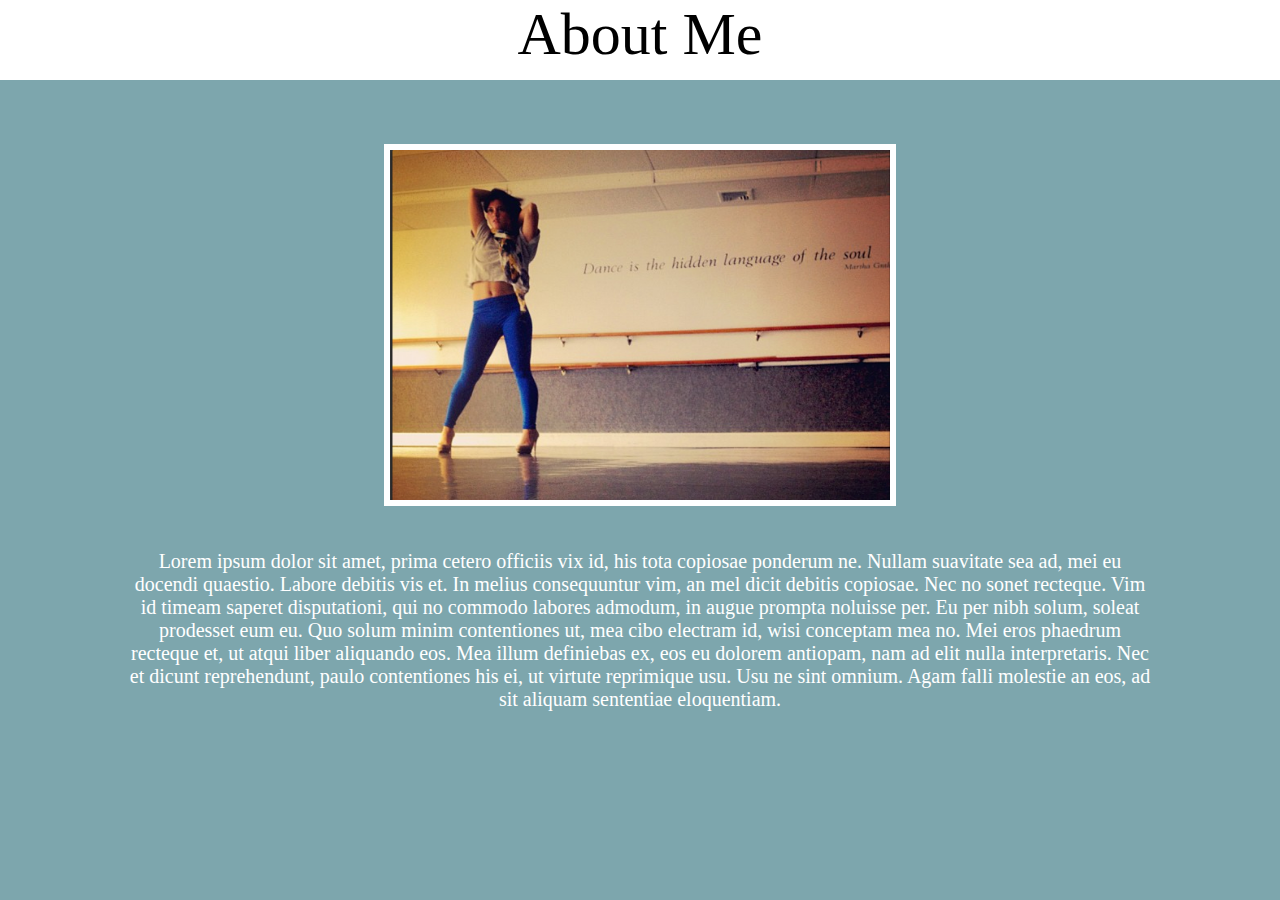
==== about.html @ 2b2ac9a0 "changed over from rails" ====
<!DOCTYPE html>
<html lang="en">
<head>
 <meta charset="UTF-8">
 <link rel="stylesheet" href="styles.css">
 <meta name="viewport" content="width=device-width, initial-scale=1.0">
  <link href="https://fontastic.s3.amazonaws.com/KNH3dH4Hc5GkPn5Rv5vKG9/icons.css" rel="stylesheet">
 <title>Jenna Frechette</title>
</head>
<body>
<header><div class="dropdown">

    <!-- trigger button -->
    <p style="margin: 0;">About Me</p>

    <!-- dropdown menu -->
    <ul class="dropdown-menu">
        <li><a href="/">Home</a></li>
        <li><a href="/teaching.html">Teaching</a></li>
        <li><a href="/performances.html">Performances</a></li>
    </ul>
</div>
</header>
<div class="about" style="text-align: center;">
<img src="images/dance.png" class="aboutpic">
</div>
<div class="container">
	<!-- <img src="images/dance.png" class="aboutpic"> -->
	<p>Lorem ipsum dolor sit amet, prima cetero officiis vix id, his tota copiosae ponderum ne. Nullam suavitate sea ad, mei eu docendi quaestio. Labore debitis vis et. In melius consequuntur vim, an mel dicit debitis copiosae. Nec no sonet recteque. Vim id timeam saperet disputationi, qui no commodo labores admodum, in augue prompta noluisse per. Eu per nibh solum, soleat prodesset eum eu.
Quo solum minim contentiones ut, mea cibo electram id, wisi conceptam mea no. Mei eros phaedrum recteque et, ut atqui liber aliquando eos. Mea illum definiebas ex, eos eu dolorem antiopam, nam ad elit nulla interpretaris. Nec et dicunt reprehendunt, paulo contentiones his ei, ut virtute reprimique usu. Usu ne sint omnium. Agam falli molestie an eos, ad sit aliquam sententiae eloquentiam.</p>
</div>
<footer style="text-align: center;">
	<a href="https://www.facebook.com/jenna.frechette" class="icon-facebook-alt" style="color: black; text-decoration: none;"></a>
	<a href="https://twitter.com/jjfrech" class="icon-twitter" style="color: black; text-decoration: none;"></a>
	<a href="https://instagram.com/jjfrech/" class="icon-instagrem" style="color: black; text-decoration: none;"></a>
	<a href="tel:14107468483" class="icon-call-phone" style="color: black; text-decoration: none;"></a>
	<a href="mailto:Jenna.frechette@gmail.com" class="icon-email-envelope" style="color: black; text-decoration: none;"></a>
</footer>

  <script src="bower_components/jquery/dist/jquery.js"></script>
 <script src="main.js"></script>
</body>
</html>
---- styles.css ----
body {
  background-color: #7da6ad;
  background-image: url(http://www.transparenttextures.com/patterns/brick-wall.png);
  font-family: 'Nixie One', cursive;
  margin: 0px; }

header {
  text-align: center;
  font-family: 'Nixie One', cursive;
  font-weight: strong;
  background: white;
  width: 100%;
  height: 80px;
  text-align: center;
  color: black;
  font-size: 60px; }

nav li {
  list-style-type: none;
  display: inline-block; }

.one {
  position: relative;
  width: 250px;
  height: 350px;
  display: inline-block;
  margin: 15px; }

.jenna1 {
  width: 250px;
  height: 350px;
  vertical-align: middle;
  border: 6px solid white; }

.jenna2 {
  width: 300px;
  height: 500px;
  vertical-align: middle;
  border: 6px solid white; }

.two {
  position: relative;
  width: 300px;
  height: 500px;
  display: inline-block;
  margin: 15px; }

.three {
  width: 250px;
  height: 350px;
  display: inline-block;
  margin: 15px; }

.four {
  position: relative;
  width: 300px;
  height: 500px;
  display: inline-block;
  margin: 15px; }

.wrapper {
  width: 99%;
  display: inline-block;
  padding-top: 30px;
  padding-bottom: 30px;
  text-align: center;
  vertical-align: middle; }

.container {
  text-align: center;
  color: white;
  font-size: 20px;
  margin-left: 10%;
  margin-right: 10%; }

.aboutpic {
  margin-top: 5%;
  width: 500px;
  height: 350px;
  border: 6px solid white;
  margin-bottom: 20px; }

.teach {
  width: 400px;
  height: 400px;
  vertical-align: middle;
  display: inline-block;
  border: 6px solid white; }

.teaching-block {
  padding-top: 2.5%; }

.teaching-block a {
  font-size: 20px;
  text-decoration: none;
  color: white; }

.wrapper-teaching {
  text-align: left;
  margin-left: 15%;
  margin-right: 15%; }

.rage,
.mlone {
  height: 401px;
  width: 401px;
  margin-top: 5%; }

.rage a,
.mlone a {
  font-size: 20px;
  text-decoration: none;
  color: white;
  text-align: center;
  margin-left: 2%; }

.video {
  width: 400px;
  height: 400px;
  vertical-align: middle;
  display: inline-block;
  border: 6px solid white; }

.paula {
  margin-top: 30px;
  margin-bottom: 1%;
  width: 600px;
  height: 350px;
  border: 6px solid white; }

footer a {
  font-size: 45px;
  margin-left: 2%;
  margin-right: 2%; }

footer a:hover {
  text-decoration: none; }

footer {
  padding-top: 2%;
  width: 100%;
  margin-top: 2%;
  padding-bottom: 2%; }

.dropdown {
  position: relative;
  display: inline-block; }

.dropdown .dropdown-menu {
  position: absolute;
  top: 100%;
  text-align: center;
  display: none;
  margin: 0;
  padding: 0;
  list-style: none;
  /** Remove list bullets */
  width: 100%;
  /** Set the width to 100% of it's parent */
  padding: 0;
  font-size: 30px; }

.dropdown:hover .dropdown-menu {
  display: block; }

/** List Item Styles **/
.dropdown a {
  display: block;
  padding: 0.2em 0.8em;
  text-decoration: none;
  background: #CCCCCC;
  color: #333333; }

/** List Item Hover Styles **/
.dropdown a:hover {
  background: #BBBBBB; }

.four .overlay,
.two .overlay,
.one .overlay {
  background: rgba(0, 0, 0, 0.7);
  position: absolute;
  margin: auto;
  width: 0px;
  height: 0px;
  top: 0;
  right: 0;
  bottom: 0;
  left: 0;
  opacity: 0;
  -webkit-transition: .3s ease;
  transition: .3s ease; }

.four:hover .overlay,
.two:hover .overlay {
  opacity: 1;
  width: 98%;
  height: 97%;
  border: 12px solid white;
  border-bottom: 26px solid white; }

.one:hover .overlay {
  opacity: 1;
  width: 98%;
  height: 98%;
  border: 12px solid white;
  border-bottom: 18px solid white; }

.overlay span {
  color: white;
  font-size: 25px;
  text-align: center;
  position: absolute;
  margin: auto;
  padding-bottom: 50px;
  width: 250px;
  height: 30px;
  left: 0;
  top: 0;
  right: 0;
  bottom: 0;
  opacity: 0; }

.four:hover .overlay span,
.two:hover .overlay span,
.one:hover .overlay span {
  opacity: 1;
  -webkit-transition: 1.3s ease;
  transition: 1.3s ease; }

@media screen and (max-width: 375px) {
  body, header, aside, .wrapper, p, li, ul, .one, .two, .three, img, .video, a, .rage, .mlone, .wrapper-teaching, .teaching-block, .teach, .aboutpic, .container, .jenna1, .jenna2, .paula, footer, .about, .dropdown, .dropdown-menu, .overlay, span {
    max-width: 320px; } }

/*# sourceMappingURL=styles.css.map */
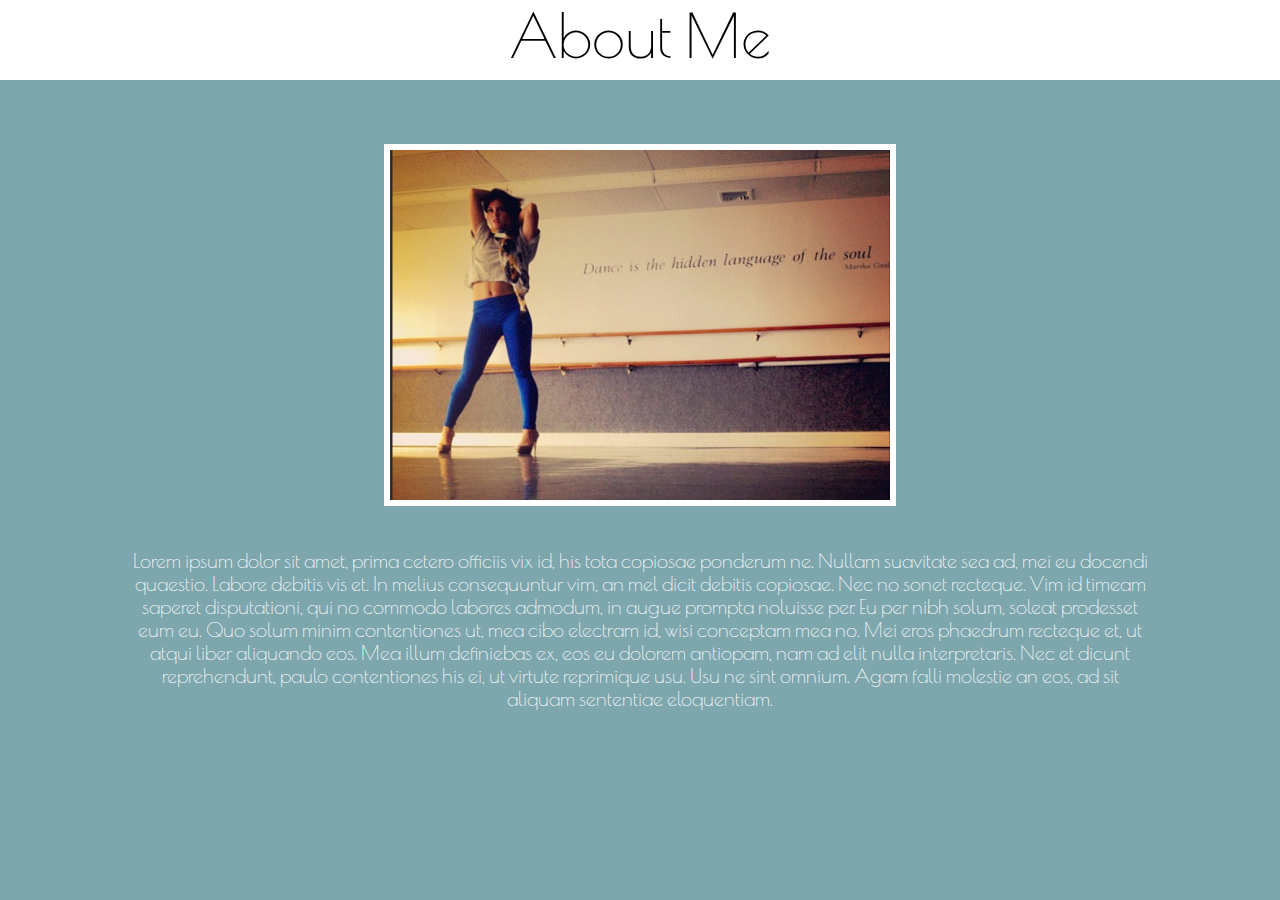
==== commit 31674a52: "changed font" ====
--- a/about.html
+++ b/about.html
@@ -5,6 +5,7 @@
  <link rel="stylesheet" href="styles.css">
  <meta name="viewport" content="width=device-width, initial-scale=1.0">
   <link href="https://fontastic.s3.amazonaws.com/KNH3dH4Hc5GkPn5Rv5vKG9/icons.css" rel="stylesheet">
+   <link href='http://fonts.googleapis.com/css?family=Poiret+One' rel='stylesheet' type='text/css'>
  <title>Jenna Frechette</title>
 </head>
 <body>
@@ -15,9 +16,9 @@
 
     <!-- dropdown menu -->
     <ul class="dropdown-menu">
-        <li><a href="/">Home</a></li>
-        <li><a href="/teaching.html">Teaching</a></li>
-        <li><a href="/performances.html">Performances</a></li>
+        <li><a href="/jennaFrechette">Home</a></li>
+        <li><a href="/jennaFrechette/teaching.html">Teaching</a></li>
+        <li><a href="/jennaFrechette/performances.html">Performances</a></li>
     </ul>
 </div>
 </header>
--- a/styles.css
+++ b/styles.css
@@ -1,12 +1,12 @@
 body {
   background-color: #7da6ad;
   background-image: url(http://www.transparenttextures.com/patterns/brick-wall.png);
-  font-family: 'Nixie One', cursive;
+  font-family: 'Poiret One';
   margin: 0px; }
 
 header {
   text-align: center;
-  font-family: 'Nixie One', cursive;
+  font-family: 'Poiret One';
   font-weight: strong;
   background: white;
   width: 100%;
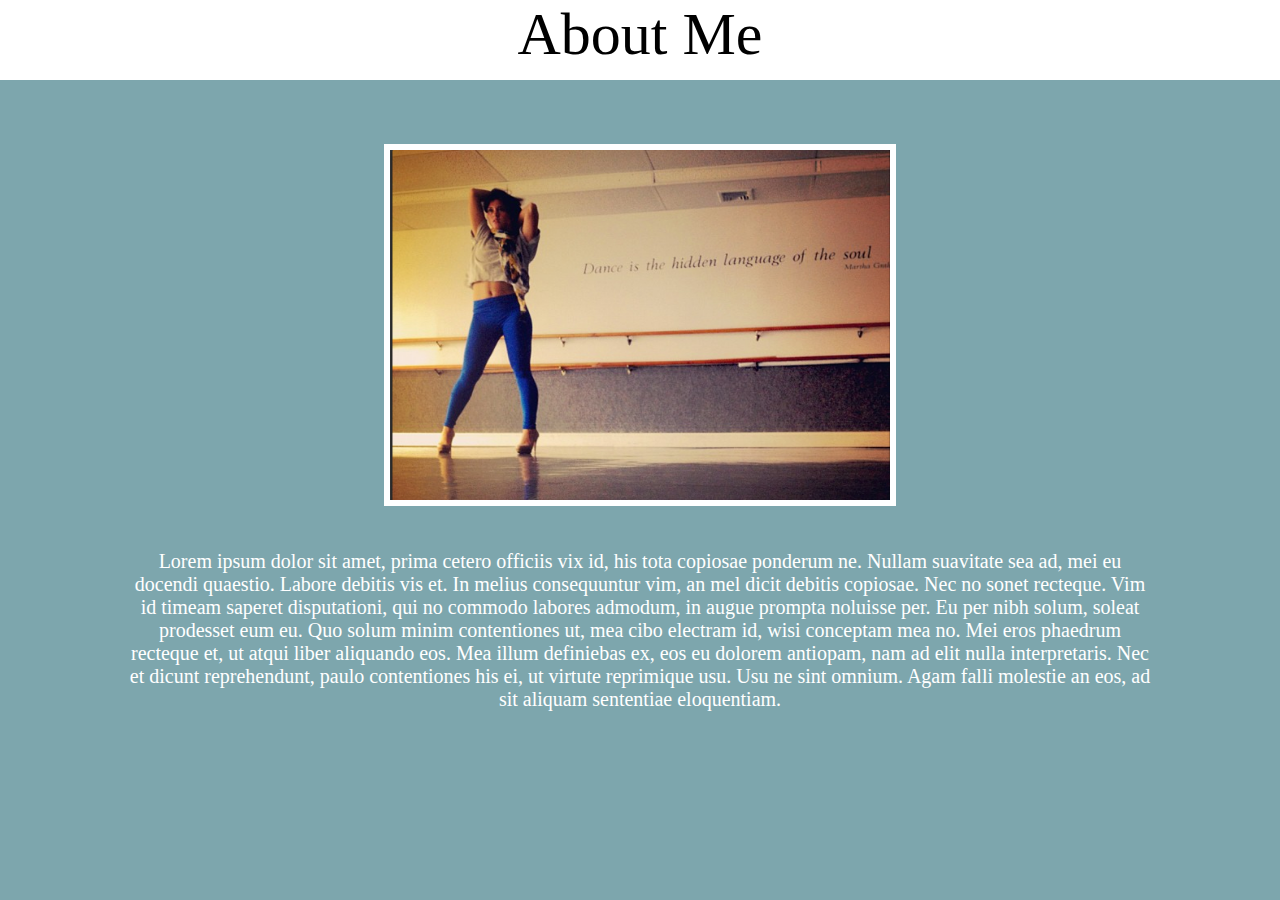
==== commit 94248d84: "another font change" ====
--- a/about.html
+++ b/about.html
@@ -5,7 +5,7 @@
  <link rel="stylesheet" href="styles.css">
  <meta name="viewport" content="width=device-width, initial-scale=1.0">
   <link href="https://fontastic.s3.amazonaws.com/KNH3dH4Hc5GkPn5Rv5vKG9/icons.css" rel="stylesheet">
-   <link href='http://fonts.googleapis.com/css?family=Poiret+One' rel='stylesheet' type='text/css'>
+  
  <title>Jenna Frechette</title>
 </head>
 <body>
--- a/styles.css
+++ b/styles.css
@@ -1,12 +1,12 @@
 body {
   background-color: #7da6ad;
   background-image: url(http://www.transparenttextures.com/patterns/brick-wall.png);
-  font-family: 'Poiret One';
+  font-family: 'american typewriter';
   margin: 0px; }
 
 header {
   text-align: center;
-  font-family: 'Poiret One';
+  font-family: 'american typewriter';
   font-weight: strong;
   background: white;
   width: 100%;
